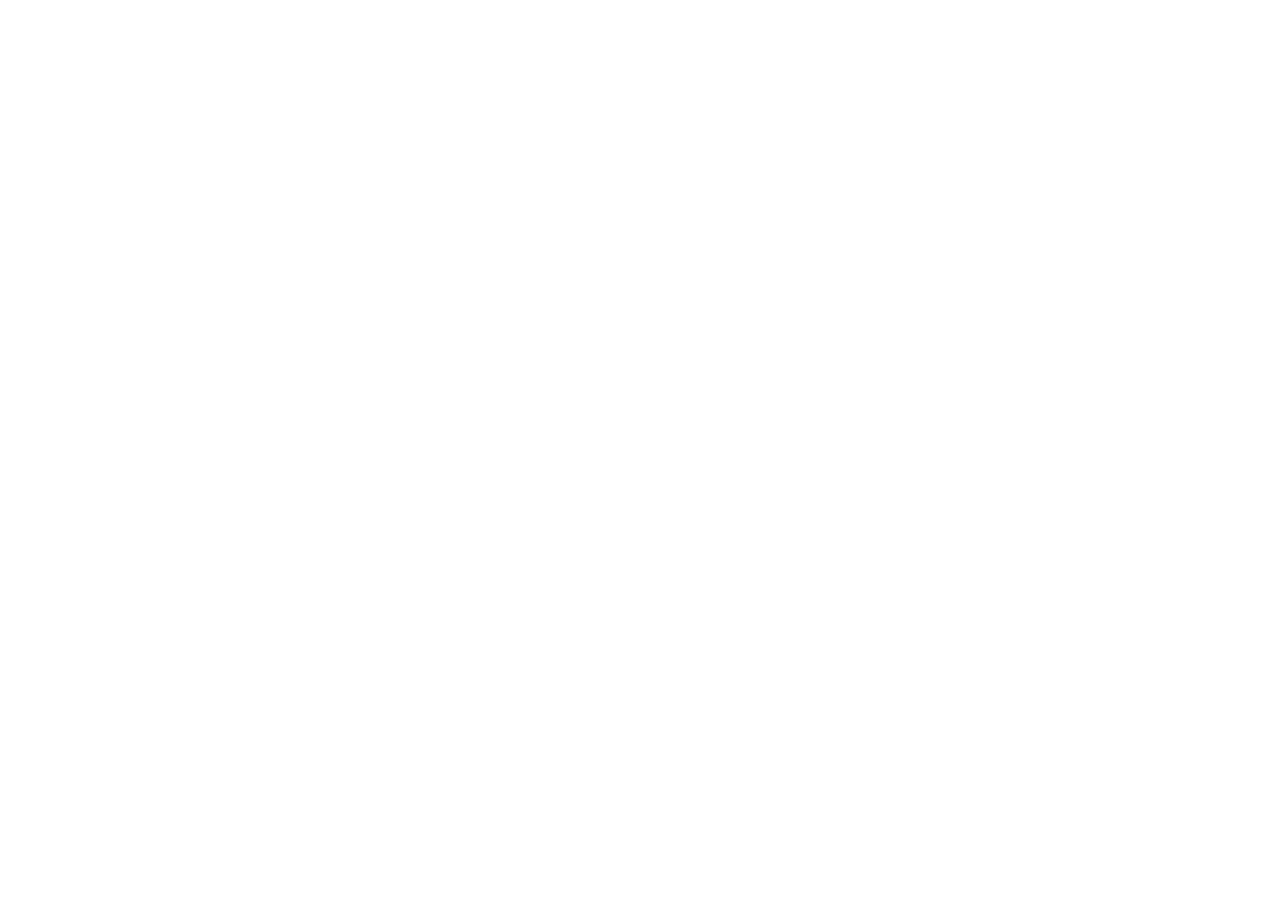
==== MainPage.html @ af441a62 "Added more files" ====
<!DOCTYPE html>
<head>
    <title>My Resume/Portfolio Site</title> <!--Display the title of the website -->
    <!-- Bootstrap link for CSS added only -->
    <link href="https://cdn.jsdelivr.net/npm/bootstrap@5.1.2/dist/css/bootstrap.min.css" rel="stylesheet" integrity="sha384-uWxY/CJNBR+1zjPWmfnSnVxwRheevXITnMqoEIeG1LJrdI0GlVs/9cVSyPYXdcSF" crossorigin="anonymous">
    <link rel="stylesheet" type="text/css" href="StyleSheet.css">
</head>
<body>
    
</body>
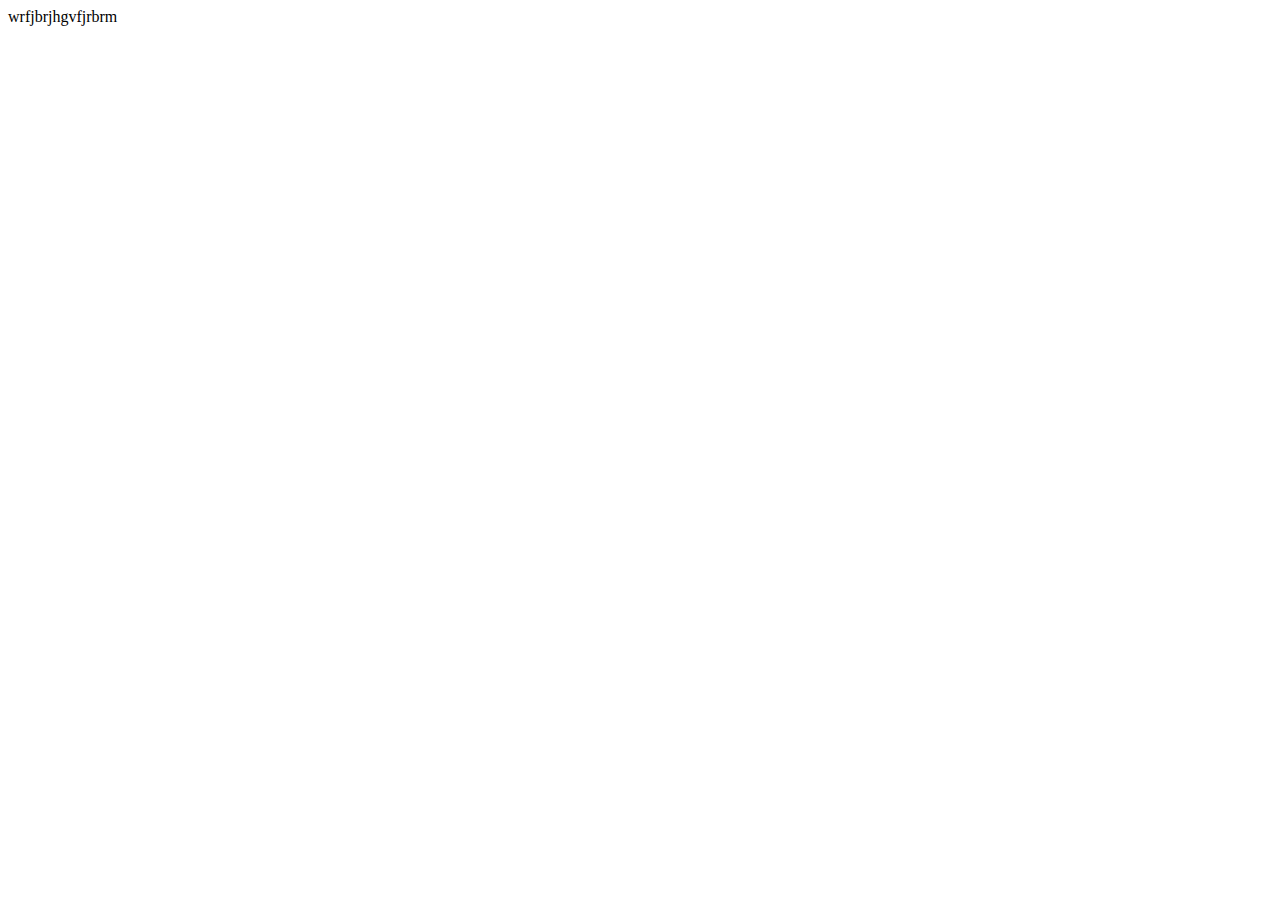
==== commit 632f8ed4: "Added Some files" ====
--- a/MainPage.html
+++ b/MainPage.html
@@ -6,5 +6,15 @@
     <link rel="stylesheet" type="text/css" href="StyleSheet.css">
 </head>
 <body>
+    <div class="container1">
+        <div class="row">       <!--Used this row to place the container in the same row.-->
+            <div class="col-4">
+                wrfjbrjhgvfjrbrm
+            </div>
+            <div class="col-8">
+                
+            </div>
+        </div>
+    </div>
     
 </body>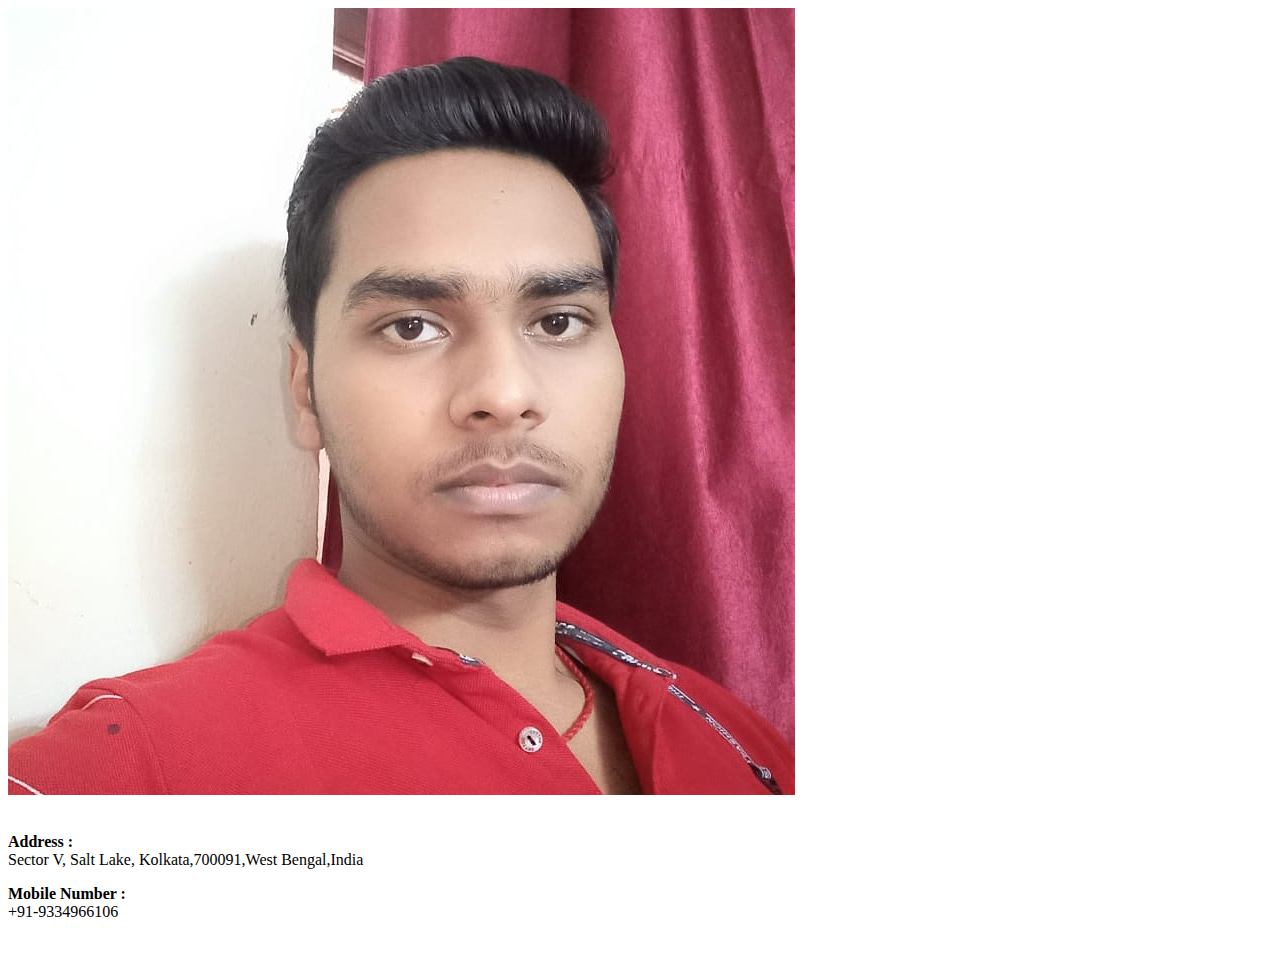
==== commit 0d8e14f8: "Left Box is updated" ====
--- a/MainPage.html
+++ b/MainPage.html
@@ -9,12 +9,16 @@
     <div class="container1">
         <div class="row">       <!--Used this row to place the container in the same row.-->
             <div class="col-4">
-                wrfjbrjhgvfjrbrm
+                <img id="img1" src="ResumeImage.jpg"/>
+                <br/><br/>
+                <p><b>Address :</b><br/> Sector V, Salt Lake, Kolkata,700091,West Bengal,India</p>
+                <p><b>Mobile Number :</b><br/> +91-9334966106</p>
             </div>
             <div class="col-8">
                 
             </div>
         </div>
     </div>
+    <br />
     
 </body>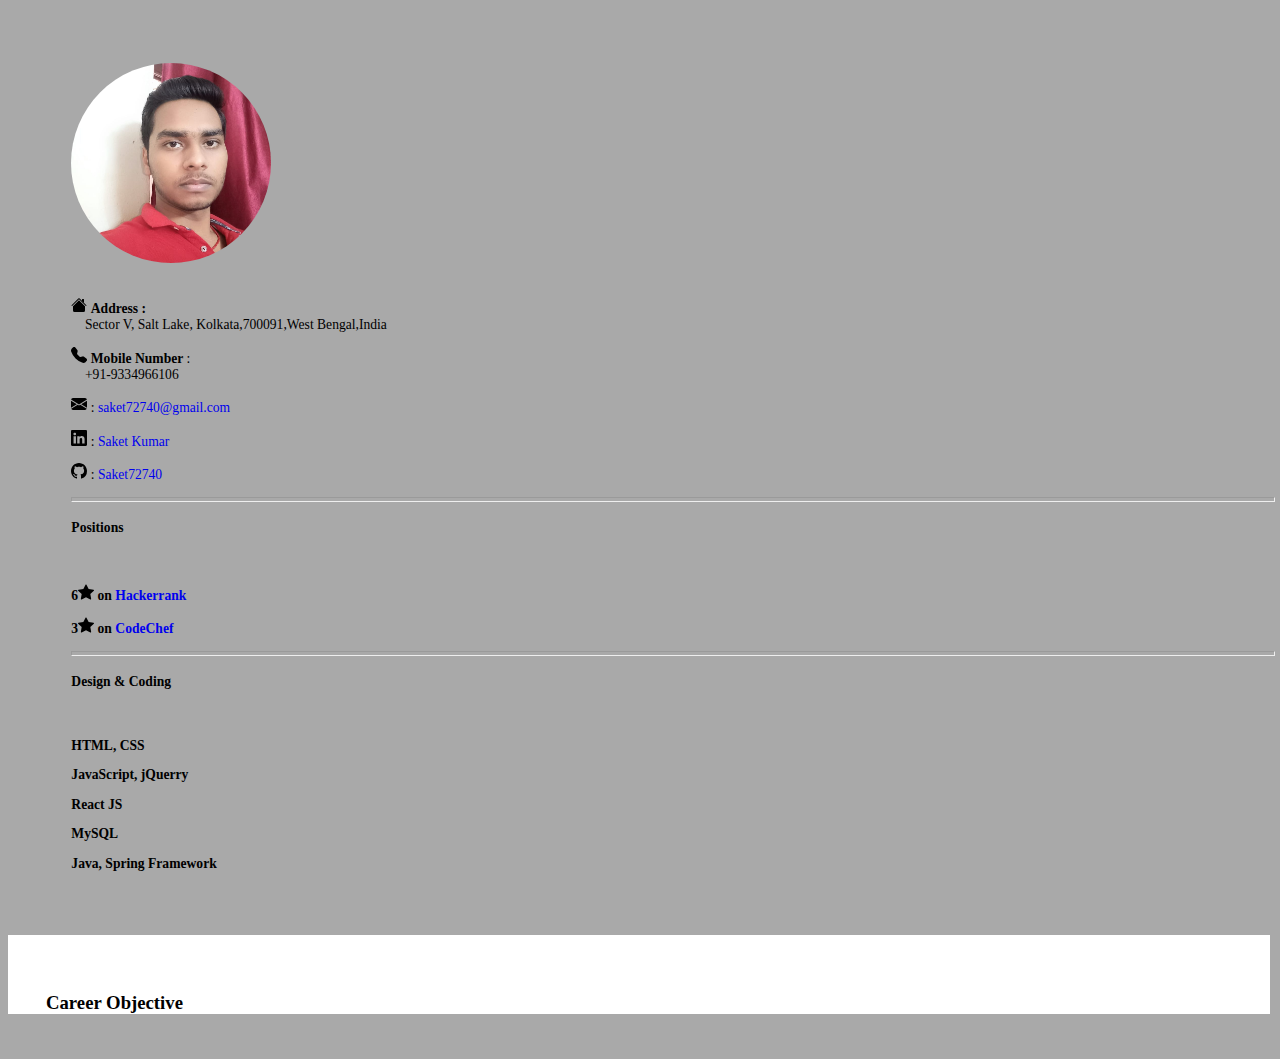
==== commit 890ca6a5: "Updated left box lastly" ====
--- a/MainPage.html
+++ b/MainPage.html
@@ -11,11 +11,43 @@
             <div class="col-4">
                 <img id="img1" src="ResumeImage.jpg"/>
                 <br/><br/>
-                <p><b>Address :</b><br/> Sector V, Salt Lake, Kolkata,700091,West Bengal,India</p>
-                <p><b>Mobile Number :</b><br/> +91-9334966106</p>
+                <p><svg xmlns="http://www.w3.org/2000/svg" width="16" height="16" fill="currentColor" class="bi bi-house-fill" viewBox="0 0 16 16">
+                    <path fill-rule="evenodd" d="m8 3.293 6 6V13.5a1.5 1.5 0 0 1-1.5 1.5h-9A1.5 1.5 0 0 1 2 13.5V9.293l6-6zm5-.793V6l-2-2V2.5a.5.5 0 0 1 .5-.5h1a.5.5 0 0 1 .5.5z"/>
+                    <path fill-rule="evenodd" d="M7.293 1.5a1 1 0 0 1 1.414 0l6.647 6.646a.5.5 0 0 1-.708.708L8 2.207 1.354 8.854a.5.5 0 1 1-.708-.708L7.293 1.5z"/>
+                  </svg> <b>Address :</b><br/>&nbsp&nbsp&nbsp Sector V, Salt Lake, Kolkata,700091,West Bengal,India</p>
+                <p><svg xmlns="http://www.w3.org/2000/svg" width="16" height="16" fill="currentColor" class="bi bi-telephone-fill" viewBox="0 0 16 16">
+                    <path fill-rule="evenodd" d="M1.885.511a1.745 1.745 0 0 1 2.61.163L6.29 2.98c.329.423.445.974.315 1.494l-.547 2.19a.678.678 0 0 0 .178.643l2.457 2.457a.678.678 0 0 0 .644.178l2.189-.547a1.745 1.745 0 0 1 1.494.315l2.306 1.794c.829.645.905 1.87.163 2.611l-1.034 1.034c-.74.74-1.846 1.065-2.877.702a18.634 18.634 0 0 1-7.01-4.42 18.634 18.634 0 0 1-4.42-7.009c-.362-1.03-.037-2.137.703-2.877L1.885.511z"/>
+                </svg> <b>Mobile Number </b> : <br/>&nbsp&nbsp&nbsp +91-9334966106</p>
+                <p><svg xmlns="http://www.w3.org/2000/svg" width="16" height="16" fill="currentColor" class="bi bi-envelope-fill" viewBox="0 0 16 16">
+                    <path d="M.05 3.555A2 2 0 0 1 2 2h12a2 2 0 0 1 1.95 1.555L8 8.414.05 3.555zM0 4.697v7.104l5.803-3.558L0 4.697zM6.761 8.83l-6.57 4.027A2 2 0 0 0 2 14h12a2 2 0 0 0 1.808-1.144l-6.57-4.027L8 9.586l-1.239-.757zm3.436-.586L16 11.801V4.697l-5.803 3.546z"/>
+                  </svg> : <a class="href" href="https://mail.google.com"> saket72740@gmail.com</a></b></p>
+                <p><svg xmlns="http://www.w3.org/2000/svg" width="16" height="16" fill="currentColor" class="bi bi-linkedin" viewBox="0 0 16 16">
+                    <path d="M0 1.146C0 .513.526 0 1.175 0h13.65C15.474 0 16 .513 16 1.146v13.708c0 .633-.526 1.146-1.175 1.146H1.175C.526 16 0 15.487 0 14.854V1.146zm4.943 12.248V6.169H2.542v7.225h2.401zm-1.2-8.212c.837 0 1.358-.554 1.358-1.248-.015-.709-.52-1.248-1.342-1.248-.822 0-1.359.54-1.359 1.248 0 .694.521 1.248 1.327 1.248h.016zm4.908 8.212V9.359c0-.216.016-.432.08-.586.173-.431.568-.878 1.232-.878.869 0 1.216.662 1.216 1.634v3.865h2.401V9.25c0-2.22-1.184-3.252-2.764-3.252-1.274 0-1.845.7-2.165 1.193v.025h-.016a5.54 5.54 0 0 1 .016-.025V6.169h-2.4c.03.678 0 7.225 0 7.225h2.4z"/>
+                  </svg> : <a href="https://www.linkedin.com/in/saket-kumar-168b081b2/" class="href">Saket Kumar</a></p>
+                <p><svg xmlns="http://www.w3.org/2000/svg" width="16" height="16" fill="currentColor" class="bi bi-github" viewBox="0 0 16 16">
+                    <path d="M8 0C3.58 0 0 3.58 0 8c0 3.54 2.29 6.53 5.47 7.59.4.07.55-.17.55-.38 0-.19-.01-.82-.01-1.49-2.01.37-2.53-.49-2.69-.94-.09-.23-.48-.94-.82-1.13-.28-.15-.68-.52-.01-.53.63-.01 1.08.58 1.23.82.72 1.21 1.87.87 2.33.66.07-.52.28-.87.51-1.07-1.78-.2-3.64-.89-3.64-3.95 0-.87.31-1.59.82-2.15-.08-.2-.36-1.02.08-2.12 0 0 .67-.21 2.2.82.64-.18 1.32-.27 2-.27.68 0 1.36.09 2 .27 1.53-1.04 2.2-.82 2.2-.82.44 1.1.16 1.92.08 2.12.51.56.82 1.27.82 2.15 0 3.07-1.87 3.75-3.65 3.95.29.25.54.73.54 1.48 0 1.07-.01 1.93-.01 2.2 0 .21.15.46.55.38A8.012 8.012 0 0 0 16 8c0-4.42-3.58-8-8-8z"/>
+                  </svg> : <a href="https://github.com/Saket72740" class="href">Saket72740</a></p>
+                <hr style="height:3px; color: black;">
+                <h4>Positions</h4>
+                <br/>
+                <p><b>6</b><svg xmlns="http://www.w3.org/2000/svg" width="16" height="16" fill="currentColor" class="bi bi-star-fill" viewBox="0 0 16 16">
+                    <path d="M3.612 15.443c-.386.198-.824-.149-.746-.592l.83-4.73L.173 6.765c-.329-.314-.158-.888.283-.95l4.898-.696L7.538.792c.197-.39.73-.39.927 0l2.184 4.327 4.898.696c.441.062.612.636.282.95l-3.522 3.356.83 4.73c.078.443-.36.79-.746.592L8 13.187l-4.389 2.256z"/>
+                  </svg><b> on <a href="https://www.hackerrank.com/saket72740" class="href">Hackerrank</a></b></p>
+                <p><b>3</b><svg xmlns="http://www.w3.org/2000/svg" width="16" height="16" fill="currentColor" class="bi bi-star-fill" viewBox="0 0 16 16">
+                    <path d="M3.612 15.443c-.386.198-.824-.149-.746-.592l.83-4.73L.173 6.765c-.329-.314-.158-.888.283-.95l4.898-.696L7.538.792c.197-.39.73-.39.927 0l2.184 4.327 4.898.696c.441.062.612.636.282.95l-3.522 3.356.83 4.73c.078.443-.36.79-.746.592L8 13.187l-4.389 2.256z"/>
+                  </svg><b> on <a href="https://www.codechef.com/users/saket933" class="href">CodeChef</a></b></p>
+                <hr style="height:3px; color: black;">
+                <h4>Design & Coding</h4>
+                <br/>
+                <p><b>HTML, CSS</b></p>
+                <p><b>JavaScript, jQuerry</b></p>
+                <p><b>React JS</b></p>
+                <p><b>MySQL</b></p>
+                <p><b>Java, Spring Framework</b></p>                
             </div>
-            <div class="col-8">
-                
+            <div class="col-7">
+                <h3>Career Objective</h3>
+                <p></p>
             </div>
         </div>
     </div>
--- a/StyleSheet.css
+++ b/StyleSheet.css
@@ -0,0 +1,26 @@
+body{
+    background-color: darkgray;
+    width: 99%;
+}
+.col-4{
+    margin-top:5%;
+    padding-left: 5%;
+    font-size: 85%;
+}
+
+.col-7{
+    margin-top:5%;
+    margin-right: 5px;
+    padding-left:3%;
+    padding-top: 3%;
+    background-color: white;
+}
+.href{
+    text-decoration: none;
+}
+img{
+    height: auto;
+    width: 200px;
+    max-width: 60%;
+    border-radius: 50%;
+}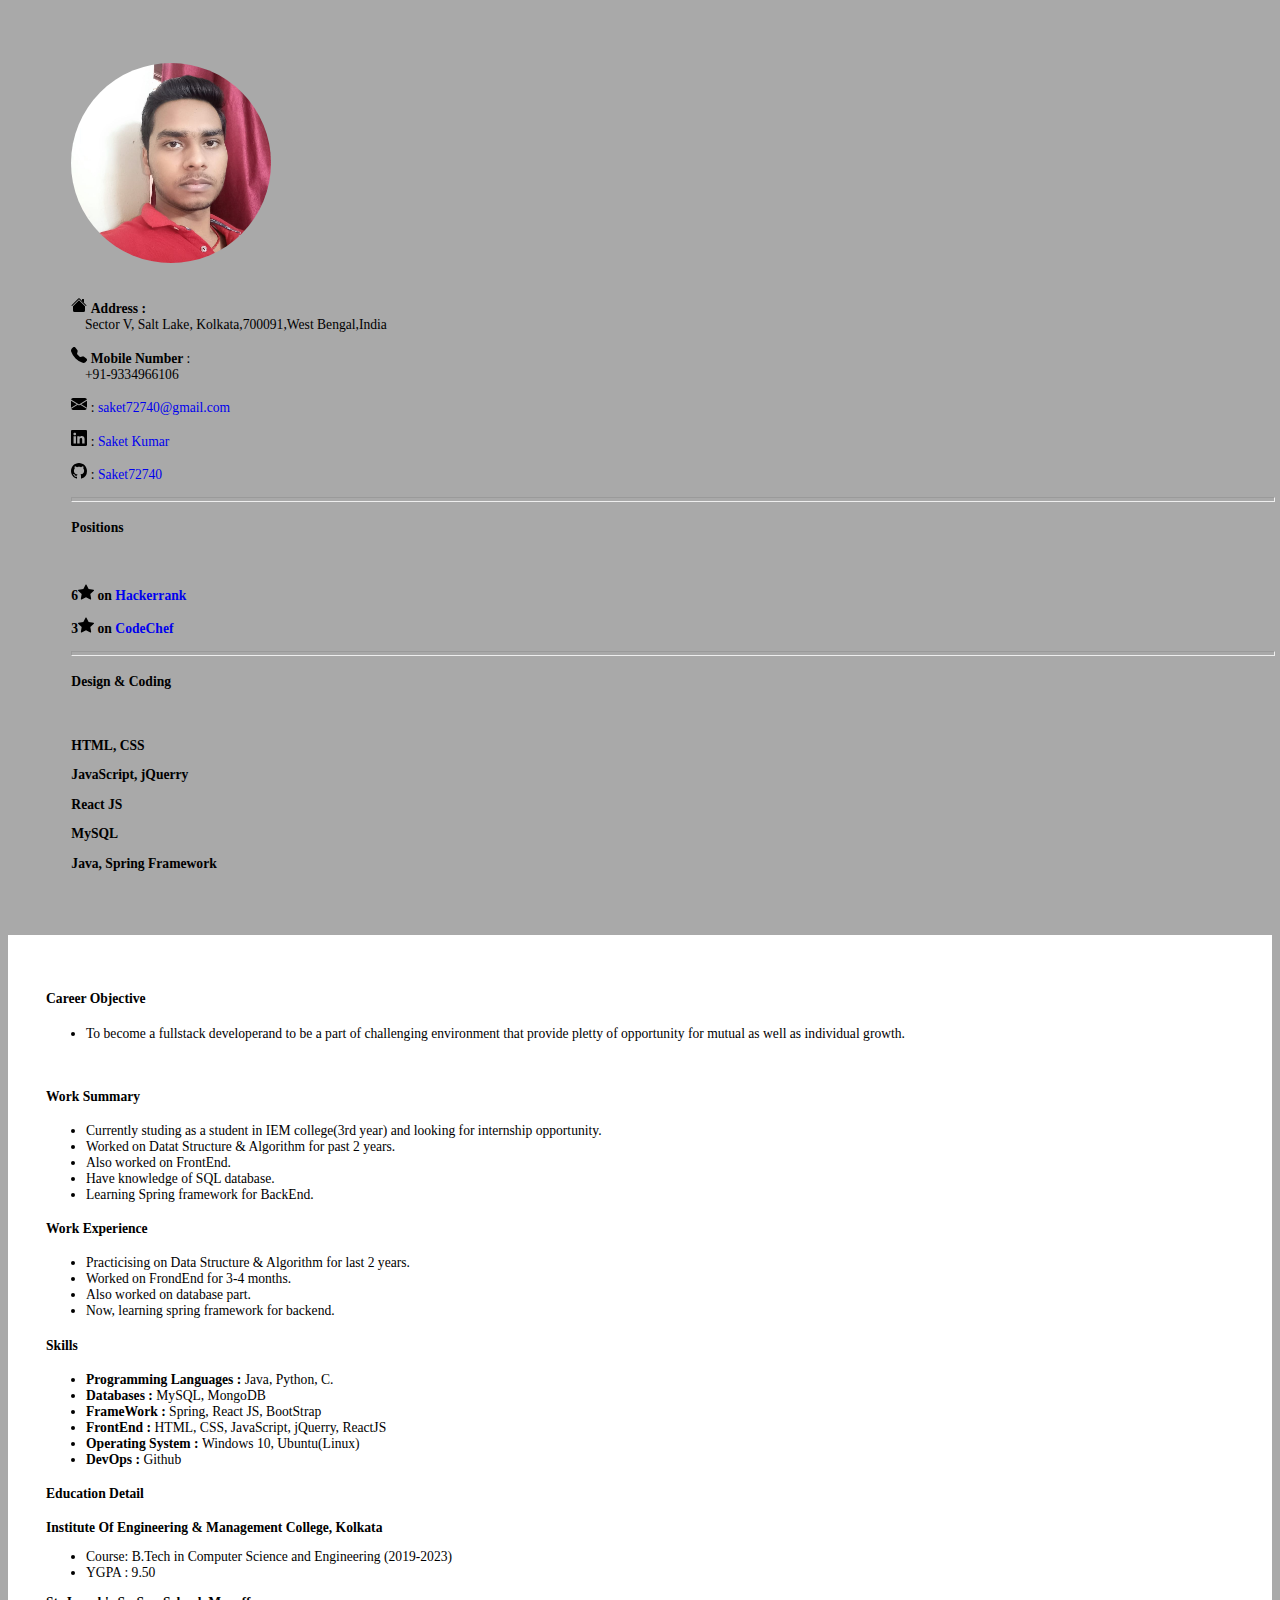
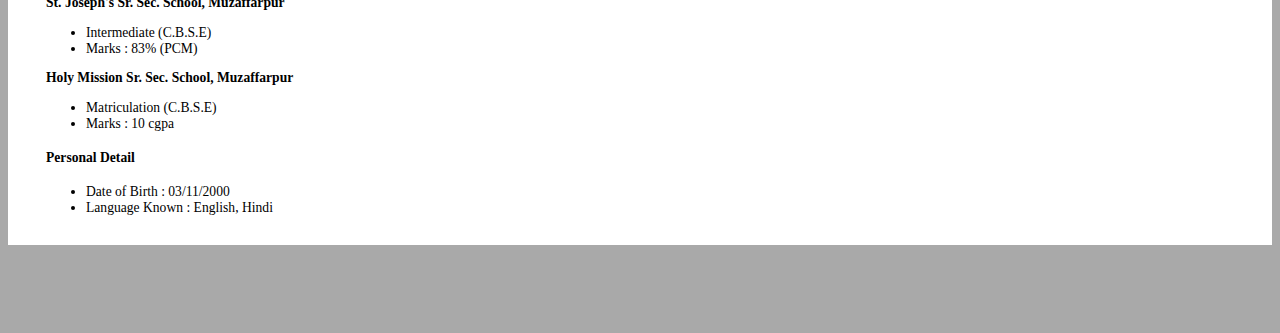
==== commit 775ca60f: "Updated right box lastly" ====
--- a/MainPage.html
+++ b/MainPage.html
@@ -46,8 +46,55 @@
                 <p><b>Java, Spring Framework</b></p>                
             </div>
             <div class="col-7">
-                <h3>Career Objective</h3>
-                <p></p>
+                <h4>Career Objective</h4>   <!--Display the Career Objective-->
+                <ul><li>To become a fullstack developerand to be a part of challenging environment that provide pletty of opportunity for mutual as well as individual growth.</li></ul>
+                <br/>
+                <h4>Work Summary</h4>
+                <ul>
+                    <li>Currently studing as a student in IEM college(3rd year) and looking for internship opportunity.</li>
+                    <li>Worked on Datat Structure & Algorithm for past 2 years.</li>
+                    <li>Also worked on FrontEnd.</li>
+                    <li>Have knowledge of SQL database.</li>
+                    <li>Learning Spring framework for BackEnd.</li>
+                </ul>
+                <h4>Work Experience</h4>    <!--Display the work Experience-->
+                <ul>
+                    <li>Practicising on Data Structure & Algorithm for last 2 years.</li>
+                    <li>Worked on FrondEnd for 3-4 months.</li>
+                    <li>Also worked on database part.</li>
+                    <li>Now, learning spring framework for backend.</li>
+                </ul>
+                <h4>Skills</h4>     <!--Display the Skill section-->
+                <ul>
+                    <li><b>Programming Languages : </b> Java, Python, C.</li>
+                    <li><b>Databases : </b> MySQL, MongoDB</li>
+                    <li><b>FrameWork : </b> Spring, React JS, BootStrap</li>
+                    <li><b>FrontEnd : </b>HTML, CSS, JavaScript, jQuerry, ReactJS</li>
+                    <li><b>Operating System : </b>Windows 10, Ubuntu(Linux)</li>
+                    <li><b>DevOps :</b> Github</li>
+                </ul>
+                <h4>Education Detail</h4>       <!--Display the academic detail-->
+                <p><b>Institute Of Engineering & Management College, Kolkata</b></p>
+                <ul>
+                    <li> Course: B.Tech in Computer Science and Engineering (2019-2023)</li>
+                    <li> YGPA : 9.50</li>
+                </ul>
+                <p><b>St. Joseph's Sr. Sec. School, Muzaffarpur</b></p>
+                <ul>
+                    <li> Intermediate (C.B.S.E) </li>
+                    <li> Marks : 83% (PCM)</li>
+                </ul>
+                <p><b>Holy Mission Sr. Sec. School, Muzaffarpur</b></p>
+                <ul>
+                    <li> Matriculation (C.B.S.E)</li>
+                    <li> Marks : 10 cgpa </li>
+                </ul>
+                <h4>Personal Detail </h4>           <!--Display the personal detail-->
+                <ul>
+                    <li>Date of Birth : 03/11/2000</li>
+                    <li>Language Known : English, Hindi</li>
+                </ul>
+                <br/>
             </div>
         </div>
     </div>
--- a/StyleSheet.css
+++ b/StyleSheet.css
@@ -1,19 +1,22 @@
 body{
     background-color: darkgray;
     width: 99%;
+    font-size:85%;
 }
 .col-4{
     margin-top:5%;
     padding-left: 5%;
-    font-size: 85%;
+    
+    margin-bottom: 5%;
 }
 
 .col-7{
     margin-top:5%;
-    margin-right: 5px;
+    margin-right: 3px;
     padding-left:3%;
     padding-top: 3%;
     background-color: white;
+    margin-bottom: 5%;
 }
 .href{
     text-decoration: none;
